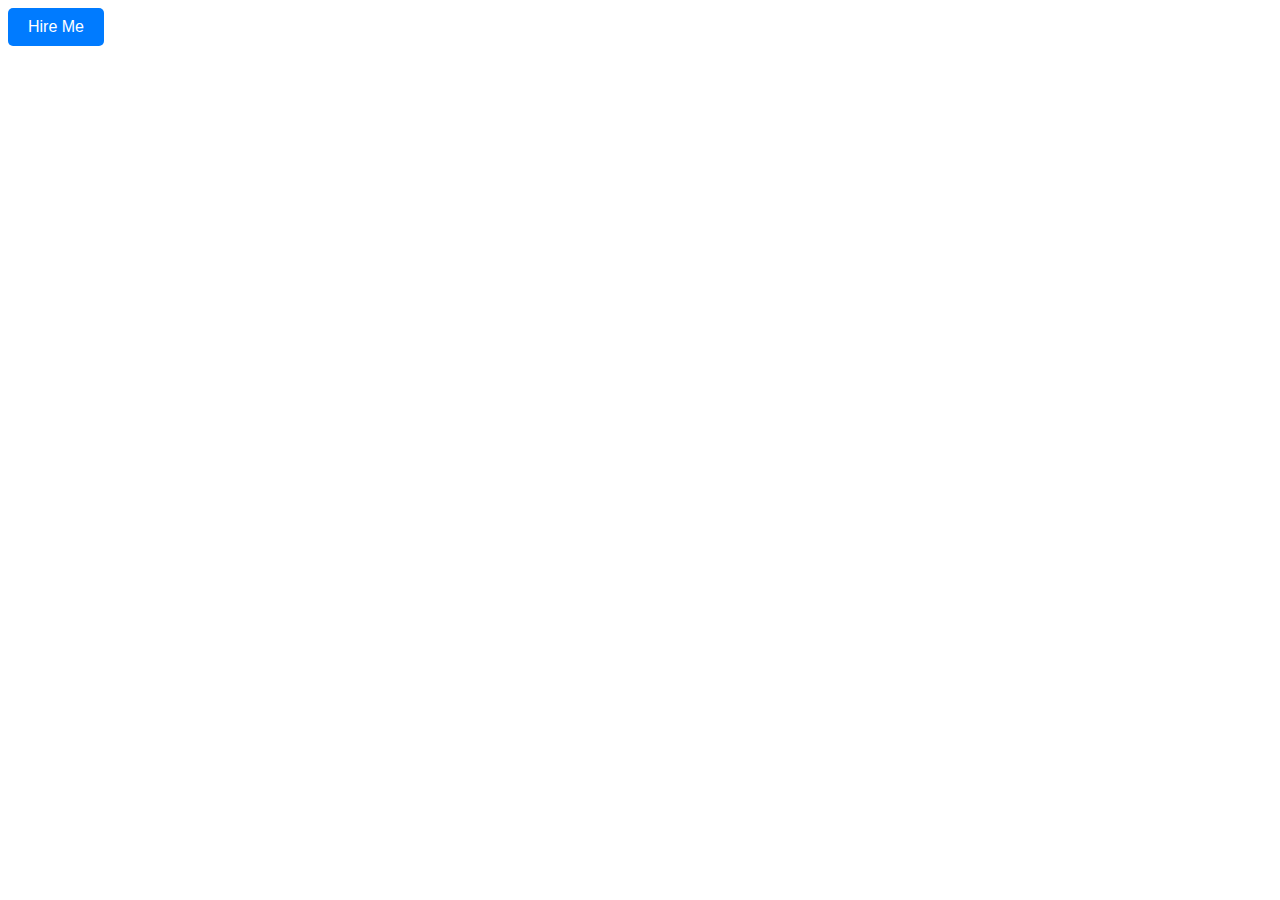
==== new.html @ 48b9e07e "added javascript functionality" ====
<!DOCTYPE html>
<html lang="en">
<head>
  <meta charset="UTF-8">
  <meta name="viewport" content="width=device-width, initial-scale=1.0">
  <title>Change Button Text</title>
  <style>
    .btn-primary {
      padding: 10px 20px;
      font-size: 16px;
      background-color: #007bff;
      color: white;
      border: none;
      border-radius: 5px;
      cursor: pointer;
    }

    .btn-primary:hover {
      background-color: #0056b3;
    }
  </style>
</head>
<body>
  <button class="btn-primary">Hire Me</button>

  <script>
    // Correctly access the button element
    const button = document.getElementsByClassName('btn-primary')[0];

    // Add a click event listener
    button.addEventListener('click', function() {
      // Change the button's text
      button.textContent = 'Hired!';
    });
  </script>
</body>
</html>
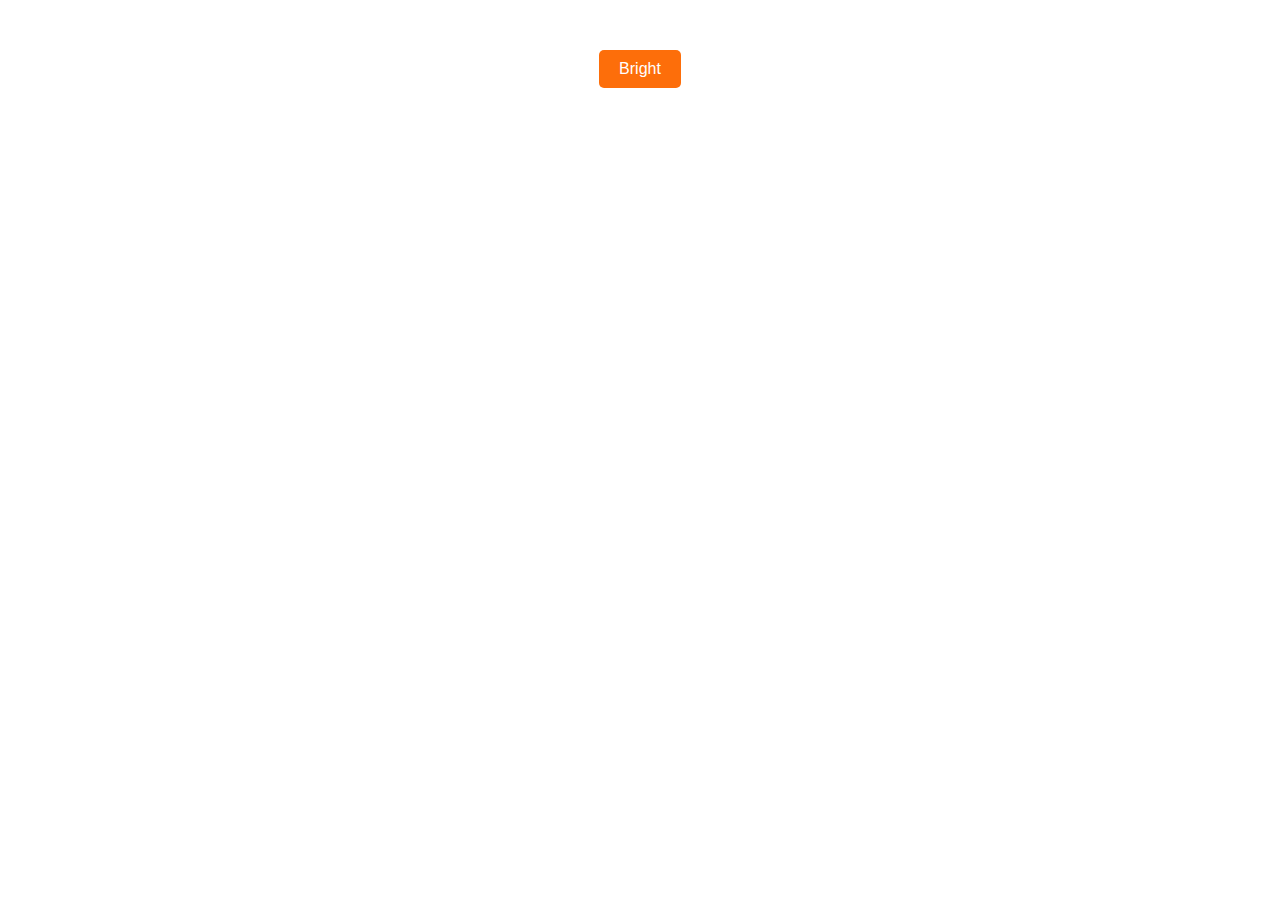
==== commit 88c61a36: "portfolio done" ====
--- a/new.html
+++ b/new.html
@@ -1,36 +1,48 @@
 <!DOCTYPE html>
 <html lang="en">
 <head>
-  <meta charset="UTF-8">
-  <meta name="viewport" content="width=device-width, initial-scale=1.0">
-  <title>Change Button Text</title>
-  <style>
-    .btn-primary {
-      padding: 10px 20px;
-      font-size: 16px;
-      background-color: #007bff;
-      color: white;
-      border: none;
-      border-radius: 5px;
-      cursor: pointer;
+    <meta charset="UTF-8">
+    <meta name="viewport" content="width=device-width, initial-scale=1.0">
+    <title>Theme Changing Button</title>
+    <link rel="stylesheet" href="style/new.css">
+</head>
+<body>
+  <header></header>
+  <main>
+    <div class="container">
+        <button id="theme-toggle">Bright</button>
+    </div>
+  </main>
+  <footer></footer>
+  <script src="script.js"></script>
+  <script>
+    const themeToggle = document.getElementById('theme-toggle');
+
+    // Check localStorage for the current theme
+    let currentTheme = localStorage.getItem('theme') || 'light';
+
+    // Apply the saved theme
+    if (currentTheme === 'dark') {
+        document.body.classList.add('dark-theme');
+        themeToggle.textContent = 'Dark';
+        themeToggle.style.color = 'black' ;
+    } else {
+        themeToggle.textContent = 'Bright';
+        // themeToggle.style.color = 'white';
     }
 
-    .btn-primary:hover {
-      background-color: #0056b3;
-    }
-  </style>
-</head>
-<body>
-  <button class="btn-primary">Hire Me</button>
+    // Toggle theme on button click
+    themeToggle.addEventListener('click', () => {
+        document.body.classList.toggle('dark-theme');
 
-  <script>
-    // Correctly access the button element
-    const button = document.getElementsByClassName('btn-primary')[0];
-
-    // Add a click event listener
-    button.addEventListener('click', function() {
-      // Change the button's text
-      button.textContent = 'Hired!';
+        // Update the button text and save the current theme to localStorage
+        if (document.body.classList.contains('dark-theme')) {
+            themeToggle.textContent = 'Dark';
+            localStorage.setItem('theme', 'dark');
+        } else {
+            themeToggle.textContent = 'Bright';
+            localStorage.setItem('theme', 'light');
+        }
     });
   </script>
 </body>
--- a/style/new.css
+++ b/style/new.css
@@ -0,0 +1,43 @@
+/* Light Theme (Default) */
+body {
+    background-color: #ffffff;
+    color: #000000;
+    font-family: Arial, sans-serif;
+    transition: background-color 0.3s, color 0.3s;
+}
+
+.container {
+    text-align: center;
+    margin-top: 50px;
+}
+
+button {
+    padding: 10px 20px;
+    font-size: 16px;
+    cursor: pointer;
+    border: none;
+    border-radius: 5px;
+    background-color: #FD6E0A;
+    color: #ffffff;
+    transition: background-color 0.3s;
+}
+/* 
+button:hover {
+    background-color: #560bad;
+} */
+
+/* Dark Theme */
+body.dark-theme {
+    background-color: #121212;
+    /* color: #ffffff; */
+}
+
+body.dark-theme button {
+    background-color: #560bad;
+    color: black;
+}
+
+body.dark-theme button:hover {
+    background-color: #560bad;
+    /* color: #000000; */
+}